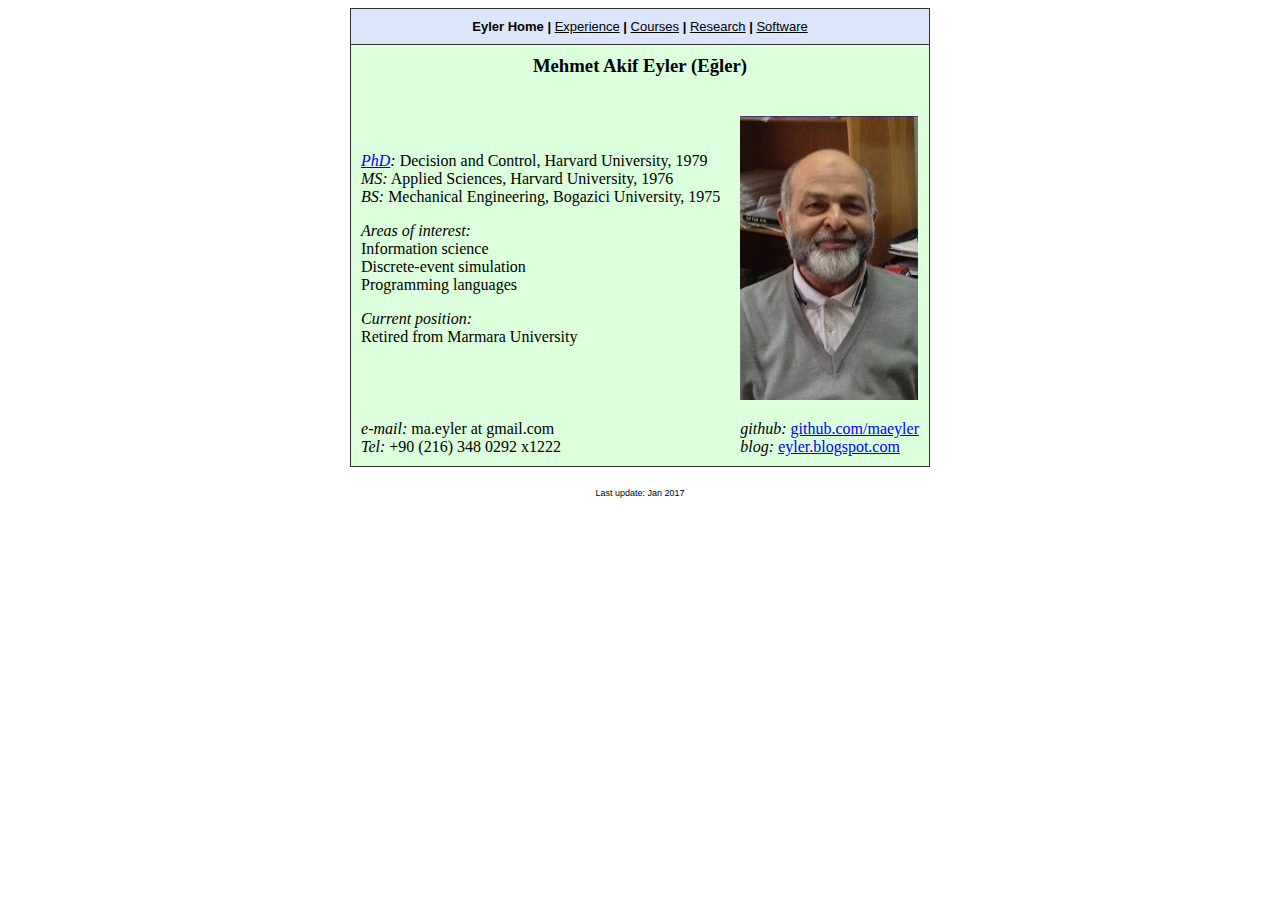
==== index.html @ 8da6b800 "From MÜ mimoza server" ====
﻿<HTML>
<HEAD><TITLE>M Akif Eyler</TITLE>
<meta content='text/html; charset=UTF-8' http-equiv='Content-Type'/>
<LINK href="mae.css" rel="stylesheet" media="all">
</HEAD>

<BODY>
<CENTER>
<TABLE cellSpacing=0>
  <TR>
    <TD class="menu" colSpan=2>
      </A href="index.html">Eyler Home</A> | 
      <A href="Experience.html">Experience</A> | 
      <A href="Courses.html">Courses</A> | 
      <A href="Research.html">Research</A> | 
      <A href="Software.html">Software</A> 
      <!--A href="http://abb.marmara.edu.tr/cv/191/"><i>Türkçe</i></A--> 
    </TD>
  </TR>
  <TR>
    <TD align="center" colSpan=2><H3>
    Mehmet Akif Eyler (Eğler) 
    </H3></TD>
  </TR>
  <TR>
    <TD>
<I><A href="http://www.genealogy.ams.org/html/id.phtml?id=81183" target=_blank> PhD</A>:</I> 
     Decision and Control, Harvard University, 1979 <BR>
<I>MS:</I>       Applied Sciences, Harvard University, 1976 <BR>
<I>BS:</I>       Mechanical Engineering, Bogazici University, 1975 <BR>
<!--I>Advisor:</I> <A href="http://hrl.harvard.edu/~ho/" target=_blank>Prof Yu-Chi Ho</A-->
<P>
<I>Areas of interest:   </I><BR>
Information science <BR>
Discrete-event simulation <BR> 
Programming languages   
<P>
<I>Current position: </I> <br>
Retired from Marmara University <br>
<br>
    </TD>
    <TD halign="center"><IMG src="rsrc/eyler3.jpg" alt="Akif Eyler">
    </TD>
  </TR>
  <TR>
    <TD>
<I>e-mail:</I> ma.eyler at gmail.com <BR> 
<I>Tel:</I> +90 (216) 348 0292 x1222 <BR> 
<!--I>Fax:</I> +90 (216) 347 1360 <BR--> 
    </TD>
    <TD>
<I>github:</I> <A href="http://github.com/maeyler" target=_blank>github.com/maeyler</A> <BR> 
<I>blog:</I>  <A href="http://eyler.blogspot.com/" target=_blank>eyler.blogspot.com</A> <BR> 
    </TD>
  </TR>
</TABLE>
<p>
<H6>Last update: Jan 2017 </H6>
</CENTER>
</BODY>
</HTML>
---- mae.css ----
table {
	background-color: rgb(220,255,220);
	border: 1px solid rgb(50,50,50);
}
td {
	padding: 10px;
}
h6 {
	font-family: Verdana, Arial, Helvetica, sans-serif;
	font-size: 9px;
	font-weight: normal;
}

.menu {
	text-align: center;
	background-color: rgb(220,230,250);
	border-bottom: 1px solid rgb(50,50,50);
	font-family: Verdana, Arial, Helvetica, sans-serif;
	font-size: 13px;
	font-weight: bold;
}
.menu a {
	color: black;
	font-weight: normal;
}
.menu a:hover {
	color: rgb(155,240,255);
	background-color: rgb(50,50,255);
}

.box {
	font-size: 11px;
	background-color: rgb(255,255,200);
	border: 1px solid #333333;
	padding: 5px;
}
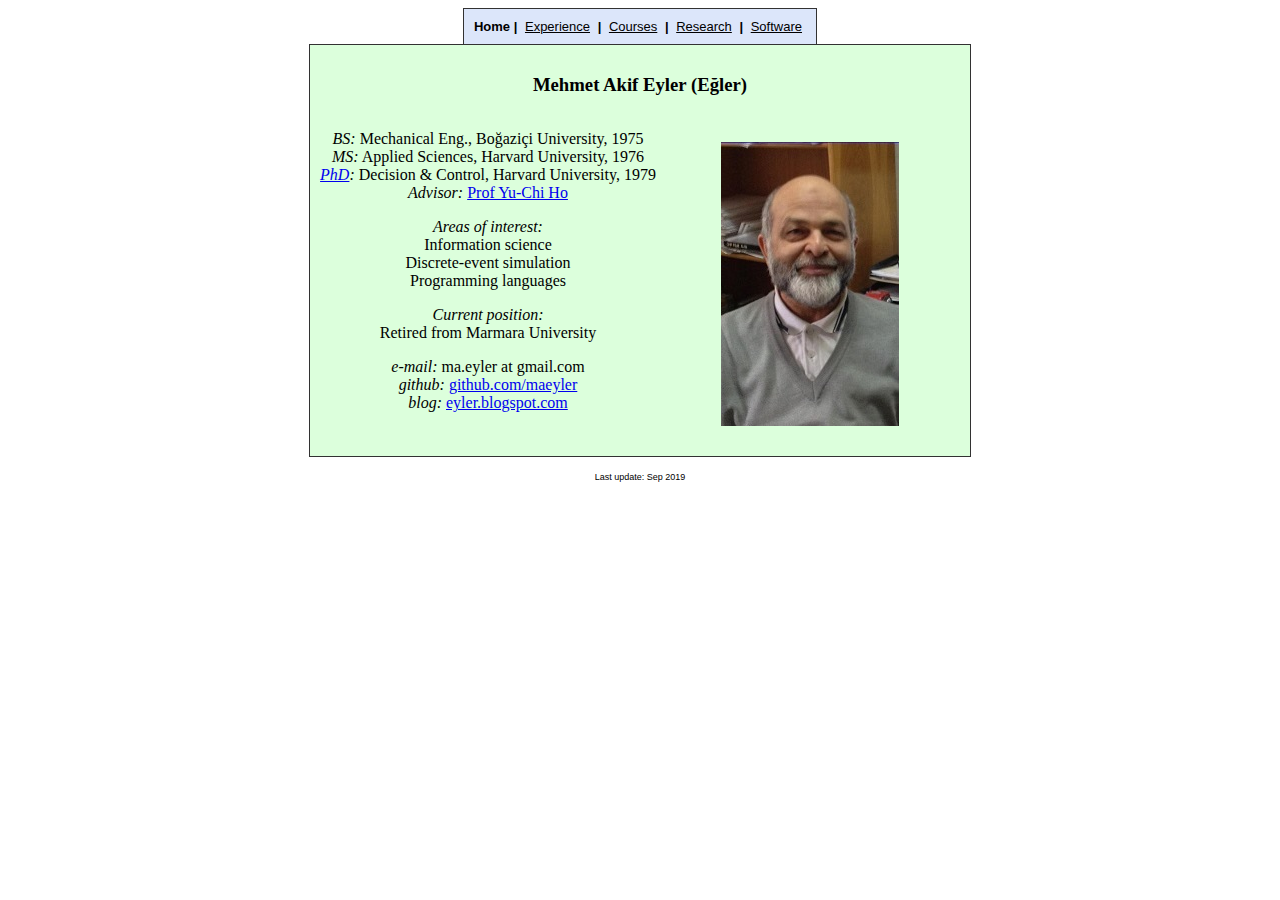
==== commit 1665b02b: "First revision" ====
--- a/index.html
+++ b/index.html
@@ -1,61 +1,57 @@
-﻿<HTML>
-<HEAD><TITLE>M Akif Eyler</TITLE>
-<meta content='text/html; charset=UTF-8' http-equiv='Content-Type'/>
-<LINK href="mae.css" rel="stylesheet" media="all">
-</HEAD>
+﻿<!DOCTYPE html>
+<html lang="en-US">
+<head>
+    <meta charset="UTF-8">
+    <meta name="viewport" content="width=device-width">
+    <link href="mae.css" rel="stylesheet" media="all">
+    <title>M Akif Eyler</title>
+</head>
 
 <BODY>
 <CENTER>
-<TABLE cellSpacing=0>
-  <TR>
-    <TD class="menu" colSpan=2>
-      </A href="index.html">Eyler Home</A> | 
+  <div class="menu">
+      </A href="index.html">Home</A> | 
       <A href="Experience.html">Experience</A> | 
       <A href="Courses.html">Courses</A> | 
       <A href="Research.html">Research</A> | 
       <A href="Software.html">Software</A> 
-      <!--A href="http://abb.marmara.edu.tr/cv/191/"><i>Türkçe</i></A--> 
-    </TD>
-  </TR>
-  <TR>
-    <TD align="center" colSpan=2><H3>
+  </div>
+<BR> 
+<div class="content">
+    <H3>
     Mehmet Akif Eyler (Eğler) 
-    </H3></TD>
-  </TR>
-  <TR>
-    <TD>
-<I><A href="http://www.genealogy.ams.org/html/id.phtml?id=81183" target=_blank> PhD</A>:</I> 
-     Decision and Control, Harvard University, 1979 <BR>
-<I>MS:</I>       Applied Sciences, Harvard University, 1976 <BR>
-<I>BS:</I>       Mechanical Engineering, Bogazici University, 1975 <BR>
-<!--I>Advisor:</I> <A href="http://hrl.harvard.edu/~ho/" target=_blank>Prof Yu-Chi Ho</A-->
-<P>
-<I>Areas of interest:   </I><BR>
+    </H3>
+
+  <div style="text-align:center">
+<p>
+<I>BS:</I>    Mechanical Eng., Boğaziçi University, 1975 <BR>
+<I>MS:</I>    Applied Sciences, Harvard University, 1976 <BR>
+<I><A href="https://genealogy.math.ndsu.nodak.edu/id.php?id=81183" target=NewTab> 
+PhD</A>:</I>  Decision & Control, Harvard University, 1979 <BR>
+<I>Advisor:</I> <A href="http://hrl.harvard.edu/~ho/" target=NewTab>
+Prof Yu-Chi Ho</A>
+</p><p>
+<I>Areas of interest: </I><BR>
 Information science <BR>
 Discrete-event simulation <BR> 
 Programming languages   
-<P>
+</p><p>
 <I>Current position: </I> <br>
 Retired from Marmara University <br>
-<br>
-    </TD>
-    <TD halign="center"><IMG src="rsrc/eyler3.jpg" alt="Akif Eyler">
-    </TD>
-  </TR>
-  <TR>
-    <TD>
+</p><p>
 <I>e-mail:</I> ma.eyler at gmail.com <BR> 
-<I>Tel:</I> +90 (216) 348 0292 x1222 <BR> 
-<!--I>Fax:</I> +90 (216) 347 1360 <BR--> 
-    </TD>
-    <TD>
-<I>github:</I> <A href="http://github.com/maeyler" target=_blank>github.com/maeyler</A> <BR> 
-<I>blog:</I>  <A href="http://eyler.blogspot.com/" target=_blank>eyler.blogspot.com</A> <BR> 
-    </TD>
-  </TR>
-</TABLE>
-<p>
-<H6>Last update: Jan 2017 </H6>
+<I>github:</I> <A href="http://github.com/maeyler" target=NewTab>
+github.com/maeyler</A> <BR> 
+<I>blog:</I>  <A href="http://eyler.blogspot.com/" target=NewTab>
+eyler.blogspot.com</A> <BR> <br>
+    </p>
+  </div>
+  <div style="text-align:center">
+    <IMG src="rsrc/eyler3.jpg" alt="Akif Eyler">
+  </div>
+</div>
+
+<H5>Last update: Sep 2019 </H5>
 </CENTER>
 </BODY>
 </HTML>
--- a/mae.css
+++ b/mae.css
@@ -1,36 +1,45 @@
-table {
-	background-color: rgb(220,255,220);
+div {
+    display: inline-block;
+	text-align: left;
+    max-width: 400px;
+    min-width: 300px;
+}
+.content {
+    max-width: 900px;
+	text-align: center;
+	background: rgb(220,255,220);
 	border: 1px solid rgb(50,50,50);
-}
-td {
 	padding: 10px;
 }
-h6 {
-	font-family: Verdana, Arial, Helvetica, sans-serif;
+.menu {
+	text-align: center;
+	background: rgb(220,230,250);
+	border: 1px solid rgb(50,50,50);
+	border-bottom: none;
+	font-family: Verdana, Arial, sans-serif;
+	font-size: 13px;
+	font-weight: bold;
+	padding: 10px;
+}
+.menu a {
+	color: black;
+	font-weight: normal;
+	padding: 4px;
+}
+.menu a:hover {
+	color: rgb(155,240,255);
+	background: rgb(50,50,255);
+}
+
+.box {
+	font-size: 11px;
+	background: rgb(255,255,200);
+	border: 1px solid #333333;
+	padding: 5px;
+}
+h5 {
+	font-family: Verdana, Arial, sans-serif;
 	font-size: 9px;
 	font-weight: normal;
 }
 
-.menu {
-	text-align: center;
-	background-color: rgb(220,230,250);
-	border-bottom: 1px solid rgb(50,50,50);
-	font-family: Verdana, Arial, Helvetica, sans-serif;
-	font-size: 13px;
-	font-weight: bold;
-}
-.menu a {
-	color: black;
-	font-weight: normal;
-}
-.menu a:hover {
-	color: rgb(155,240,255);
-	background-color: rgb(50,50,255);
-}
-
-.box {
-	font-size: 11px;
-	background-color: rgb(255,255,200);
-	border: 1px solid #333333;
-	padding: 5px;
-}
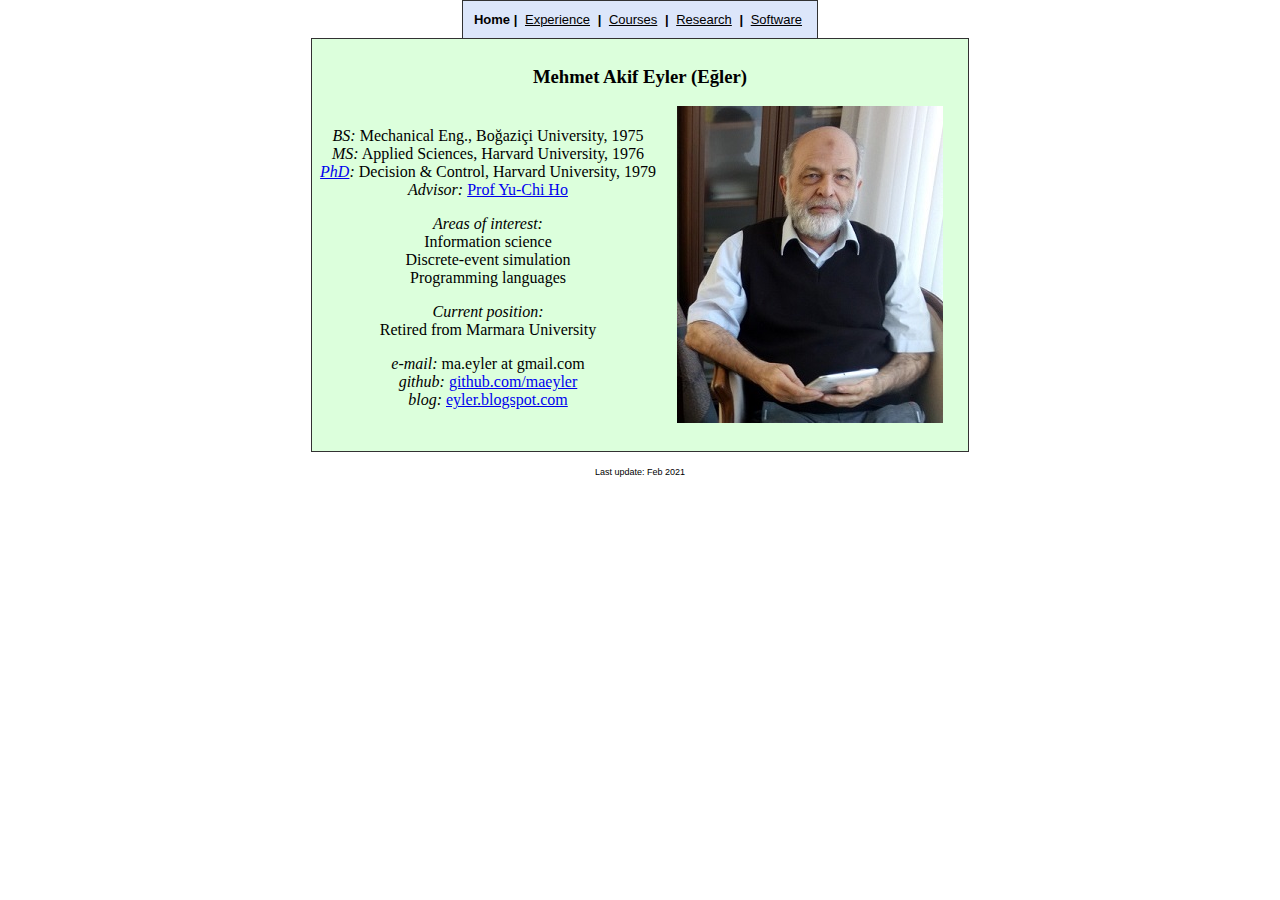
==== commit e273a903: "modify image" ====
--- a/index.html
+++ b/index.html
@@ -47,11 +47,11 @@
     </p>
   </div>
   <div style="text-align:center">
-    <IMG src="rsrc/eyler3.jpg" alt="Akif Eyler">
+    <IMG src="rsrc/eyler4.jpg" alt="Akif Eyler">
   </div>
 </div>
 
-<H5>Last update: Sep 2019 </H5>
+<H5>Last update: Feb 2021 </H5>
 </CENTER>
 </BODY>
 </HTML>
--- a/mae.css
+++ b/mae.css
@@ -1,3 +1,4 @@
+body { margin: 0; }
 div {
     display: inline-block;
 	text-align: left;
@@ -9,7 +10,7 @@
 	text-align: center;
 	background: rgb(220,255,220);
 	border: 1px solid rgb(50,50,50);
-	padding: 10px;
+	padding: 8px;
 }
 .menu {
 	text-align: center;
@@ -19,7 +20,7 @@
 	font-family: Verdana, Arial, sans-serif;
 	font-size: 13px;
 	font-weight: bold;
-	padding: 10px;
+	padding: 11px;
 }
 .menu a {
 	color: black;
@@ -30,13 +31,6 @@
 	color: rgb(155,240,255);
 	background: rgb(50,50,255);
 }
-
-.box {
-	font-size: 11px;
-	background: rgb(255,255,200);
-	border: 1px solid #333333;
-	padding: 5px;
-}
 h5 {
 	font-family: Verdana, Arial, sans-serif;
 	font-size: 9px;
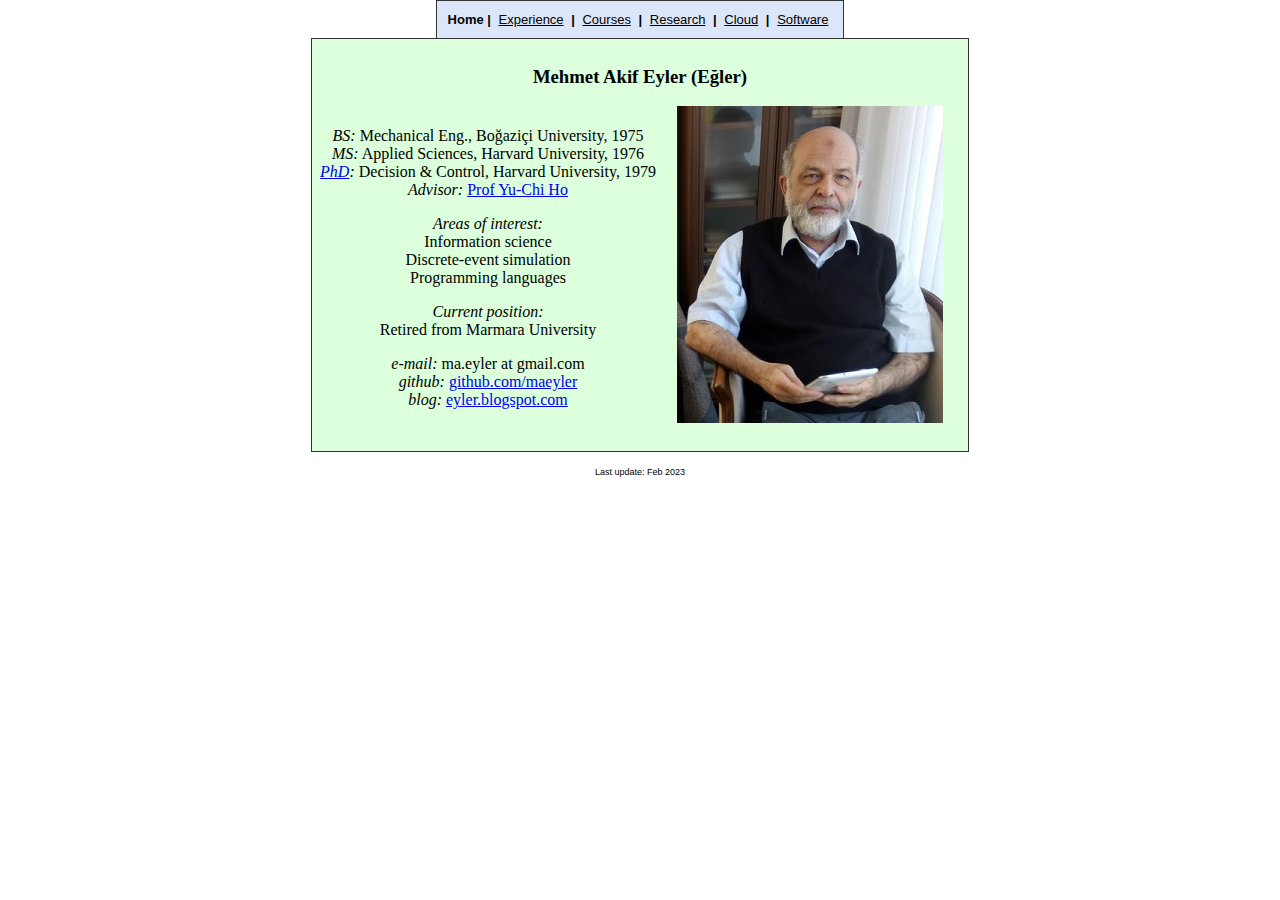
==== commit b1aab9fc: "add work to menu" ====
--- a/index.html
+++ b/index.html
@@ -14,6 +14,7 @@
       <A href="Experience.html">Experience</A> | 
       <A href="Courses.html">Courses</A> | 
       <A href="Research.html">Research</A> | 
+      <A href="work.html">Cloud</A> | 
       <A href="Software.html">Software</A> 
   </div>
 <BR> 
@@ -51,7 +52,7 @@
   </div>
 </div>
 
-<H5>Last update: Feb 2021 </H5>
+<H5>Last update: Feb 2023 </H5>
 </CENTER>
 </BODY>
 </HTML>
--- a/mae.css
+++ b/mae.css
@@ -14,6 +14,7 @@
 }
 .menu {
 	text-align: center;
+    max-width: 460px;
 	background: rgb(220,230,250);
 	border: 1px solid rgb(50,50,50);
 	border-bottom: none;
@@ -21,6 +22,13 @@
 	font-size: 13px;
 	font-weight: bold;
 	padding: 11px;
+}
+@media screen and (max-width: 500px) {
+  .menu {
+    width: 100%;
+	font-size: 10px;
+	box-sizing: border-box;
+  }
 }
 .menu a {
 	color: black;
